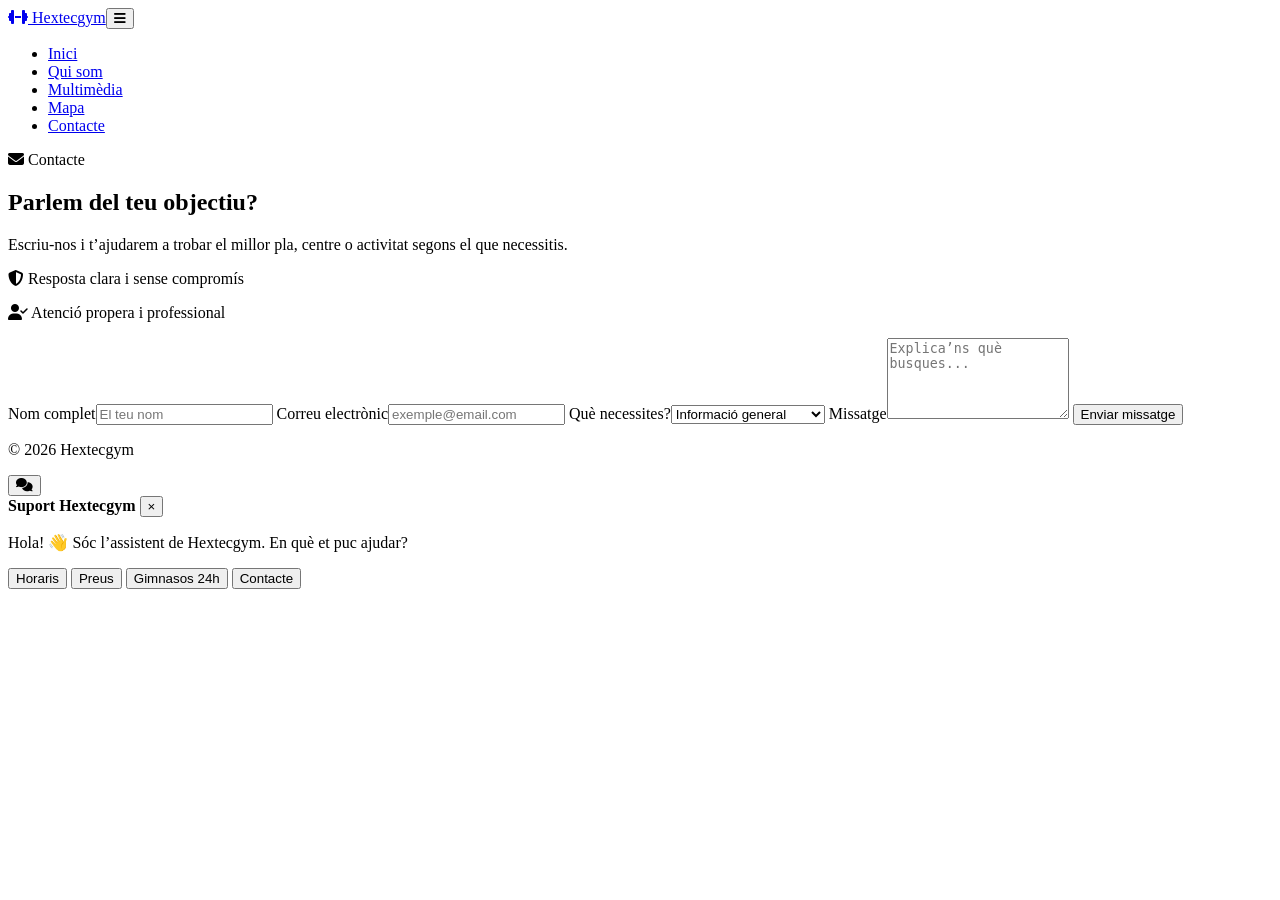
==== contacte.html @ ac11f875 "Add files via upload" ====
<!DOCTYPE html>
<html lang="ca">
<head>
  <meta charset="UTF-8" /><meta name="viewport" content="width=device-width, initial-scale=1.0" />
  <title>Hextecgym | Contacte</title>
  <link rel="preconnect" href="https://fonts.googleapis.com"><link rel="preconnect" href="https://fonts.gstatic.com" crossorigin>
  <link href="https://fonts.googleapis.com/css2?family=Montserrat:wght@400;600;700;800;900&display=swap" rel="stylesheet">
  <link rel="stylesheet" href="https://cdnjs.cloudflare.com/ajax/libs/font-awesome/6.5.0/css/all.min.css"><link rel="stylesheet" href="css/styles.css" />
</head>
<body>
<header class="site-header"><a class="logo" href="index.html"><i class="fa-solid fa-dumbbell"></i> Hextec<span>gym</span></a><button class="nav-toggle" aria-label="Obrir menú"><i class="fa-solid fa-bars"></i></button><nav><ul class="nav-list"><li><a href="index.html">Inici</a></li><li><a href="info.html">Qui som</a></li><li><a href="media.html">Multimèdia</a></li><li><a href="mapa.html">Mapa</a></li><li><a class="active" href="contacte.html">Contacte</a></li></ul></nav></header>
<main>
<section class="contact-layout reveal">
<div class="page-hero compact"><p class="eyebrow"><i class="fa-solid fa-envelope"></i> Contacte</p><h1>Parlem del teu objectiu?</h1><p>Escriu-nos i t’ajudarem a trobar el millor pla, centre o activitat segons el que necessitis.</p><div class="trust-box"><p><i class="fa-solid fa-shield-halved"></i> Resposta clara i sense compromís</p><p><i class="fa-solid fa-user-check"></i> Atenció propera i professional</p></div></div>
<form class="contact-form glass-card">
<label>Nom complet<input type="text" placeholder="El teu nom" required></label>
<label>Correu electrònic<input type="email" placeholder="exemple@email.com" required></label>
<label>Què necessites?<select><option>Informació general</option><option>Preus i plans</option><option>Centre més proper</option><option>Entrenament personal</option></select></label>
<label>Missatge<textarea rows="5" placeholder="Explica’ns què busques..."></textarea></label>
<button class="btn" type="submit">Enviar missatge</button>
</form>
</section>
</main><footer class="site-footer"><p>© 2026 Hextecgym</p></footer><script src="js/script.js"></script>
<div class="chatbot">
  <button class="chatbot-button" id="chatbotButton">
    <i class="fa-solid fa-comments"></i>
  </button>

  <div class="chatbot-window" id="chatbotWindow">
    <div class="chatbot-header">
      <strong>Suport Hextecgym</strong>
      <button id="chatbotClose">×</button>
    </div>

    <div class="chatbot-body">
      <p class="bot-msg">Hola! 👋 Sóc l’assistent de Hextecgym. En què et puc ajudar?</p>

      <button class="quick-question">Horaris</button>
      <button class="quick-question">Preus</button>
      <button class="quick-question">Gimnasos 24h</button>
      <button class="quick-question">Contacte</button>

      <p class="bot-response" id="botResponse"></p>
    </div>
  </div>
</div>
</body>
</html>
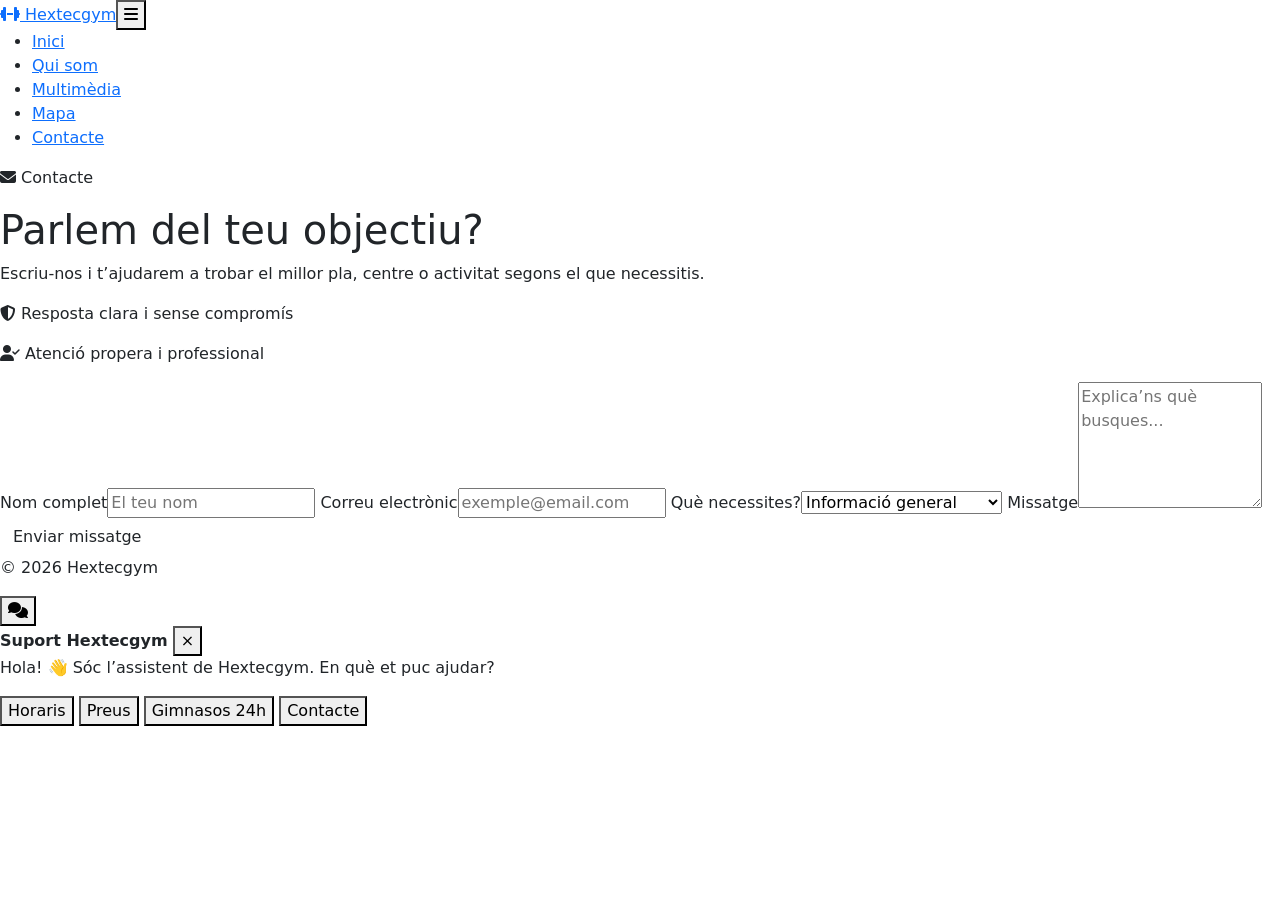
==== commit dbabc0e5: "Add files via upload" ====
--- a/contacte.html
+++ b/contacte.html
@@ -3,6 +3,7 @@
 <head>
   <meta charset="UTF-8" /><meta name="viewport" content="width=device-width, initial-scale=1.0" />
   <title>Hextecgym | Contacte</title>
+<link href="https://cdn.jsdelivr.net/npm/bootstrap@5.3.3/dist/css/bootstrap.min.css" rel="stylesheet">
   <link rel="preconnect" href="https://fonts.googleapis.com"><link rel="preconnect" href="https://fonts.gstatic.com" crossorigin>
   <link href="https://fonts.googleapis.com/css2?family=Montserrat:wght@400;600;700;800;900&display=swap" rel="stylesheet">
   <link rel="stylesheet" href="https://cdnjs.cloudflare.com/ajax/libs/font-awesome/6.5.0/css/all.min.css"><link rel="stylesheet" href="css/styles.css" />
@@ -44,5 +45,6 @@
     </div>
   </div>
 </div>
+<script src="https://cdn.jsdelivr.net/npm/bootstrap@5.3.3/dist/js/bootstrap.bundle.min.js"></script>
 </body>
 </html>
